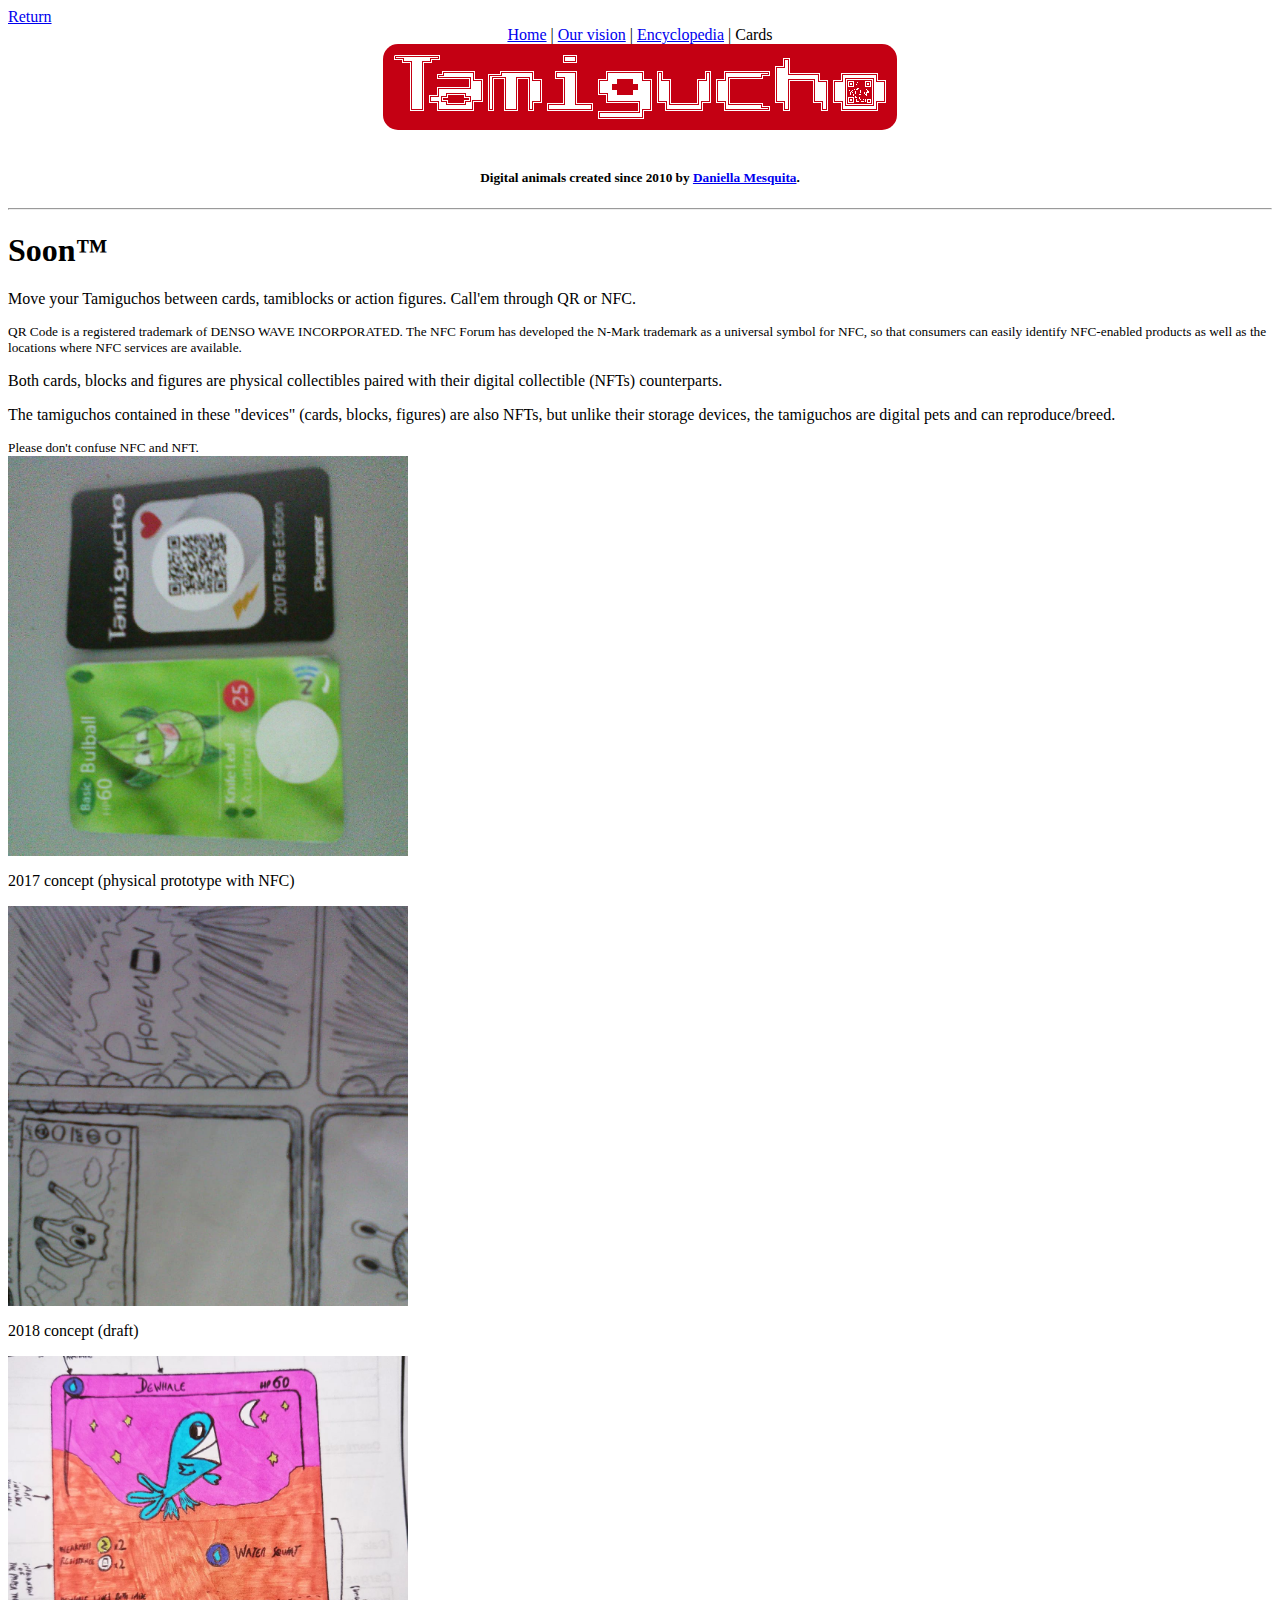
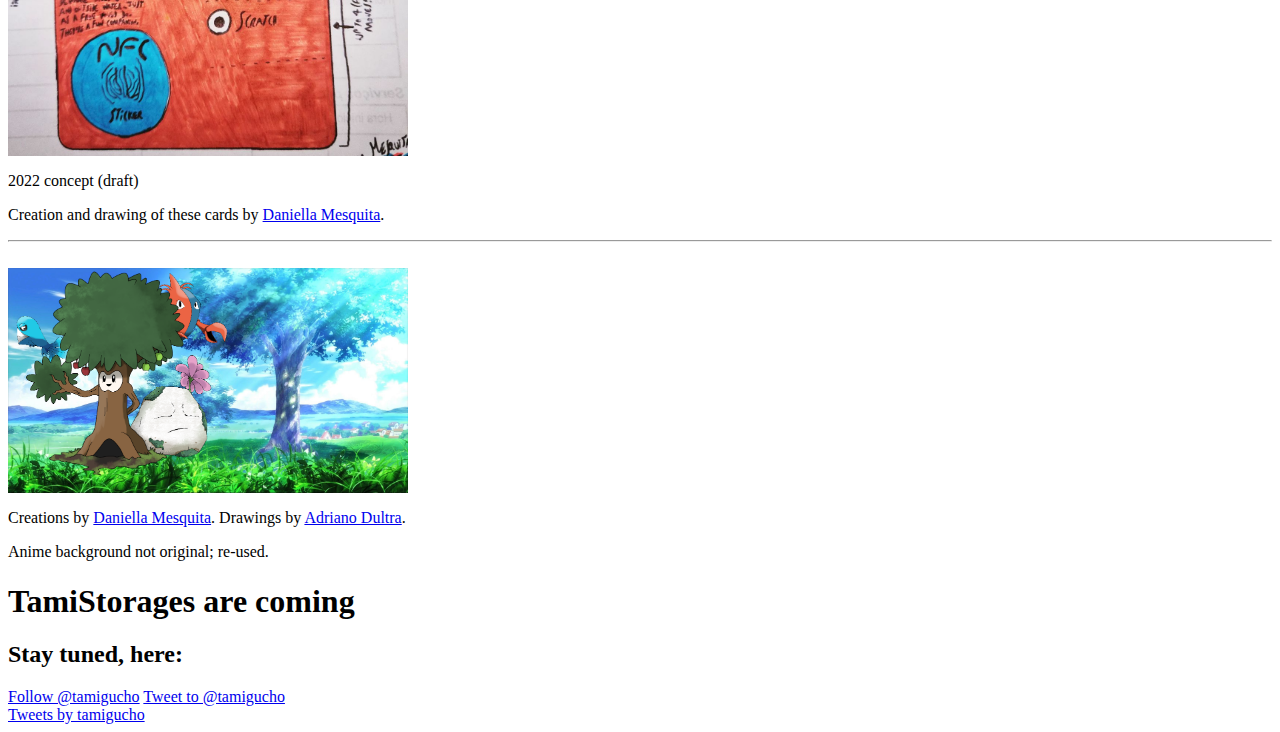
==== cards/index.html @ be142fd7 "updt links to DaniMesq's site" ====
<head>
<title>Tamipedia - Tamigucho</title>
<link rel="icon" href="icon.png" />
<base href="../">
</head>
<body>
<a href="./">Return</a><br/>
<center>
<a href="./">Home</a> | <a href="./about/vision">Our vision</a> | <a href="./tamipedia">Encyclopedia</a> | Cards
<br/>
<a href="./"><img alt="Tamigucho" style="background:#C40013;padding:10px;border-radius:15px" src="logotype.png" title="Tamigucho"></a><br/><br/><h5>Digital animals created since 2010 by <a href="https://danimesq.github.io/" target="_blank">Daniella Mesquita</a>.</h5></center>
<hr/>
<h1>Soon™</h1>
<p>Move your Tamiguchos between cards, tamiblocks or action figures. Call'em through QR or NFC.</p>
<small>QR Code is a registered trademark of DENSO WAVE INCORPORATED. The NFC Forum has developed the N-Mark trademark as a universal symbol for NFC, so that consumers can easily identify NFC-enabled products as well as the locations where NFC services are available.</small>
<p>Both cards, blocks and figures are physical collectibles paired with their digital collectible (NFTs) counterparts.</p>
<p>The tamiguchos contained in these "devices" (cards, blocks, figures) are also NFTs, but unlike their storage devices, the tamiguchos are digital pets and can reproduce/breed.</p>
<small>Please don't confuse NFC and NFT.</small>
<br/><img width="400px" src="./cards/img/16585571_750970341729076_8052343383919689728_n.jpg"/>
<p>2017 concept (physical prototype with NFC)<p/>
<img width="400px" src="./cards/img/31729529_379568115862001_303993344214695936_n.jpg"/>
<p>2018 concept (draft)<p/>
<img width="400px" src="./cards/img/285686342_1724694034529970_7393347032335436115_n.jpeg"/>
<p>2022 concept (draft)<p/>
<p>Creation and drawing of these cards by <a href="https://daniellmesquita.eth.link/" target="_blank">Daniella Mesquita</a>.</p>
<hr/>
<br/><img width="400px" src="./tamipedia/img/IMG_20220629_185301_e.png"/>
<p>Creations by <a href="https://daniellmesquita.eth.link/" target="_blank">Daniella Mesquita</a>. Drawings by <a href="https://www.instagram.com/dultrart/" target="_blank">Adriano Dultra</a>.</p>
<p>Anime background not original; re-used.</p>
<h1>TamiStorages are coming</h1>
<h2>Stay tuned, here:</h2>
<a href="https://twitter.com/tamigucho?ref_src=twsrc%5Etfw" class="twitter-follow-button" data-show-count="false">Follow @tamigucho</a><script async src="https://platform.twitter.com/widgets.js" charset="utf-8"></script> <a href="https://twitter.com/intent/tweet?screen_name=tamigucho&ref_src=twsrc%5Etfw" class="twitter-mention-button" data-show-count="false">Tweet to @tamigucho</a><script async src="https://platform.twitter.com/widgets.js" charset="utf-8"></script>
<br/>
<a class="twitter-timeline" data-width="300" data-height="500" href="https://twitter.com/tamigucho?ref_src=twsrc%5Etfw">Tweets by tamigucho</a> <script async src="https://platform.twitter.com/widgets.js" charset="utf-8"></script> 
</body>
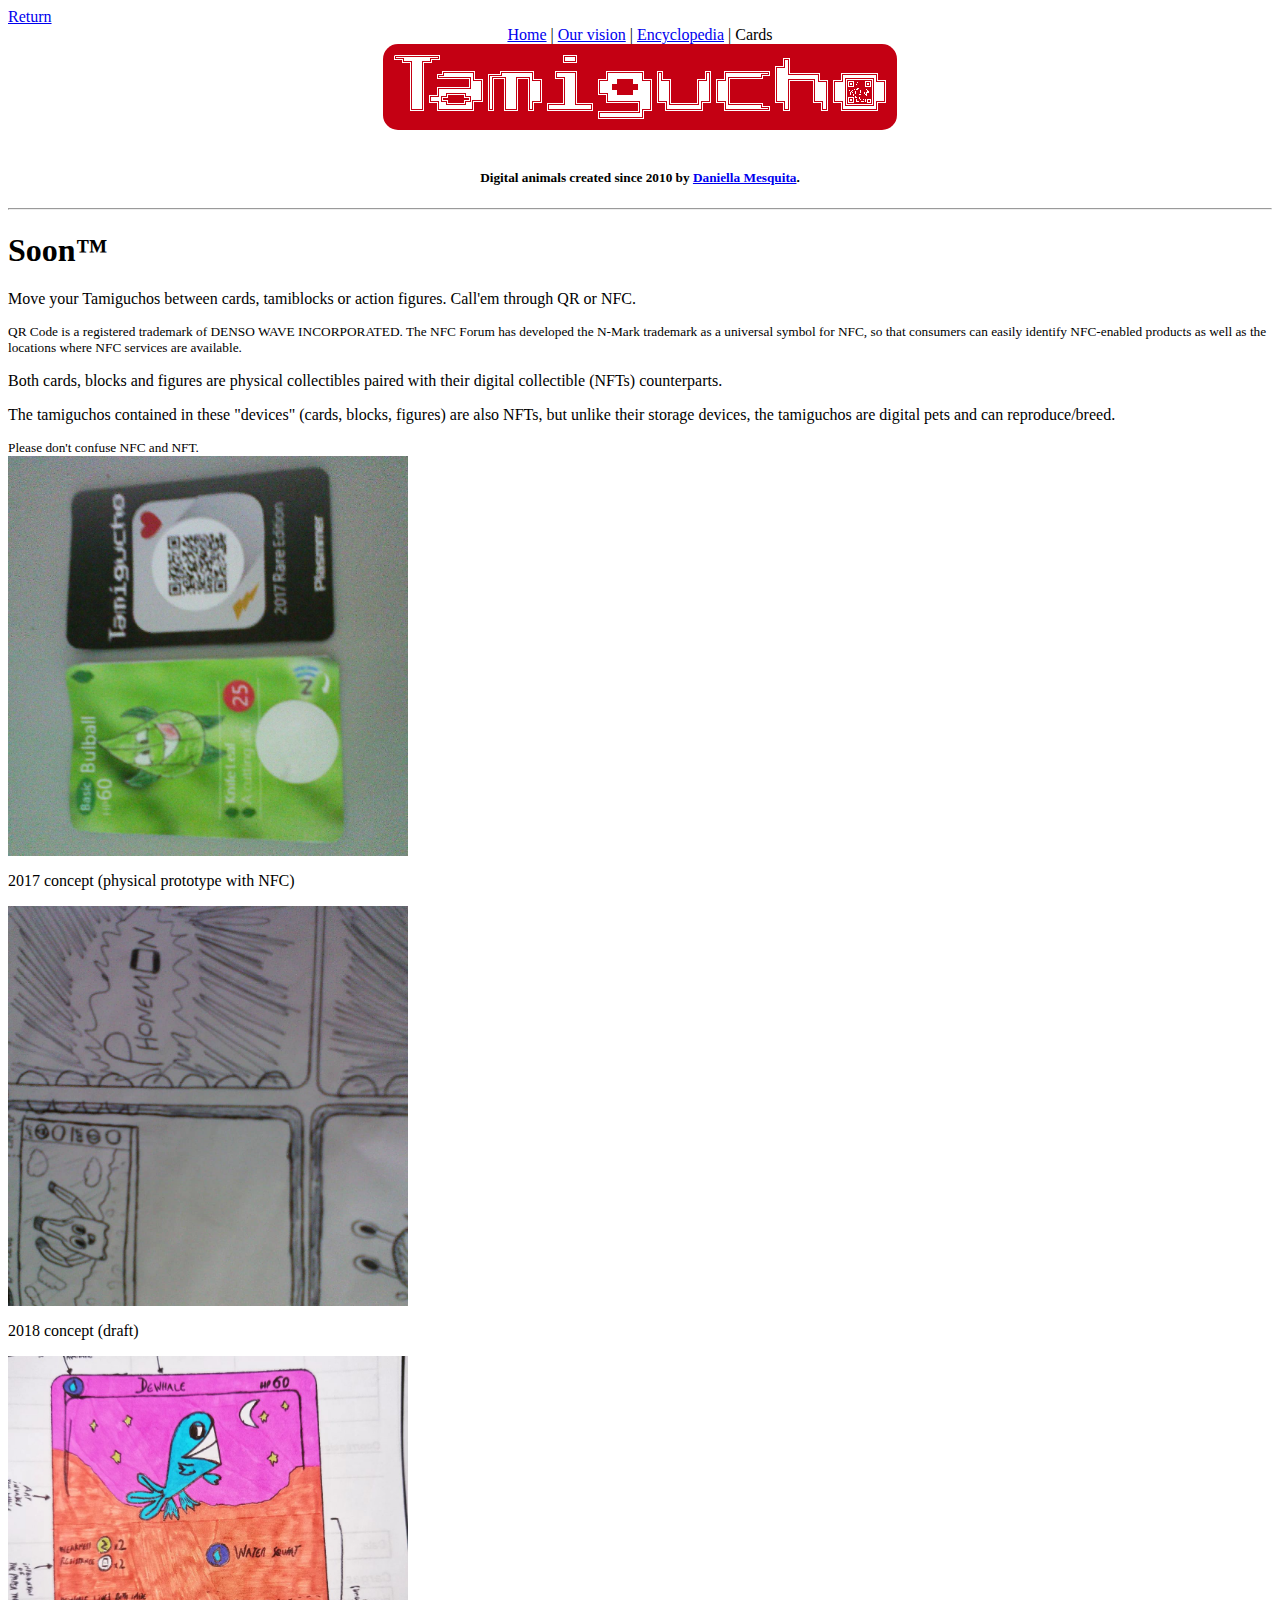
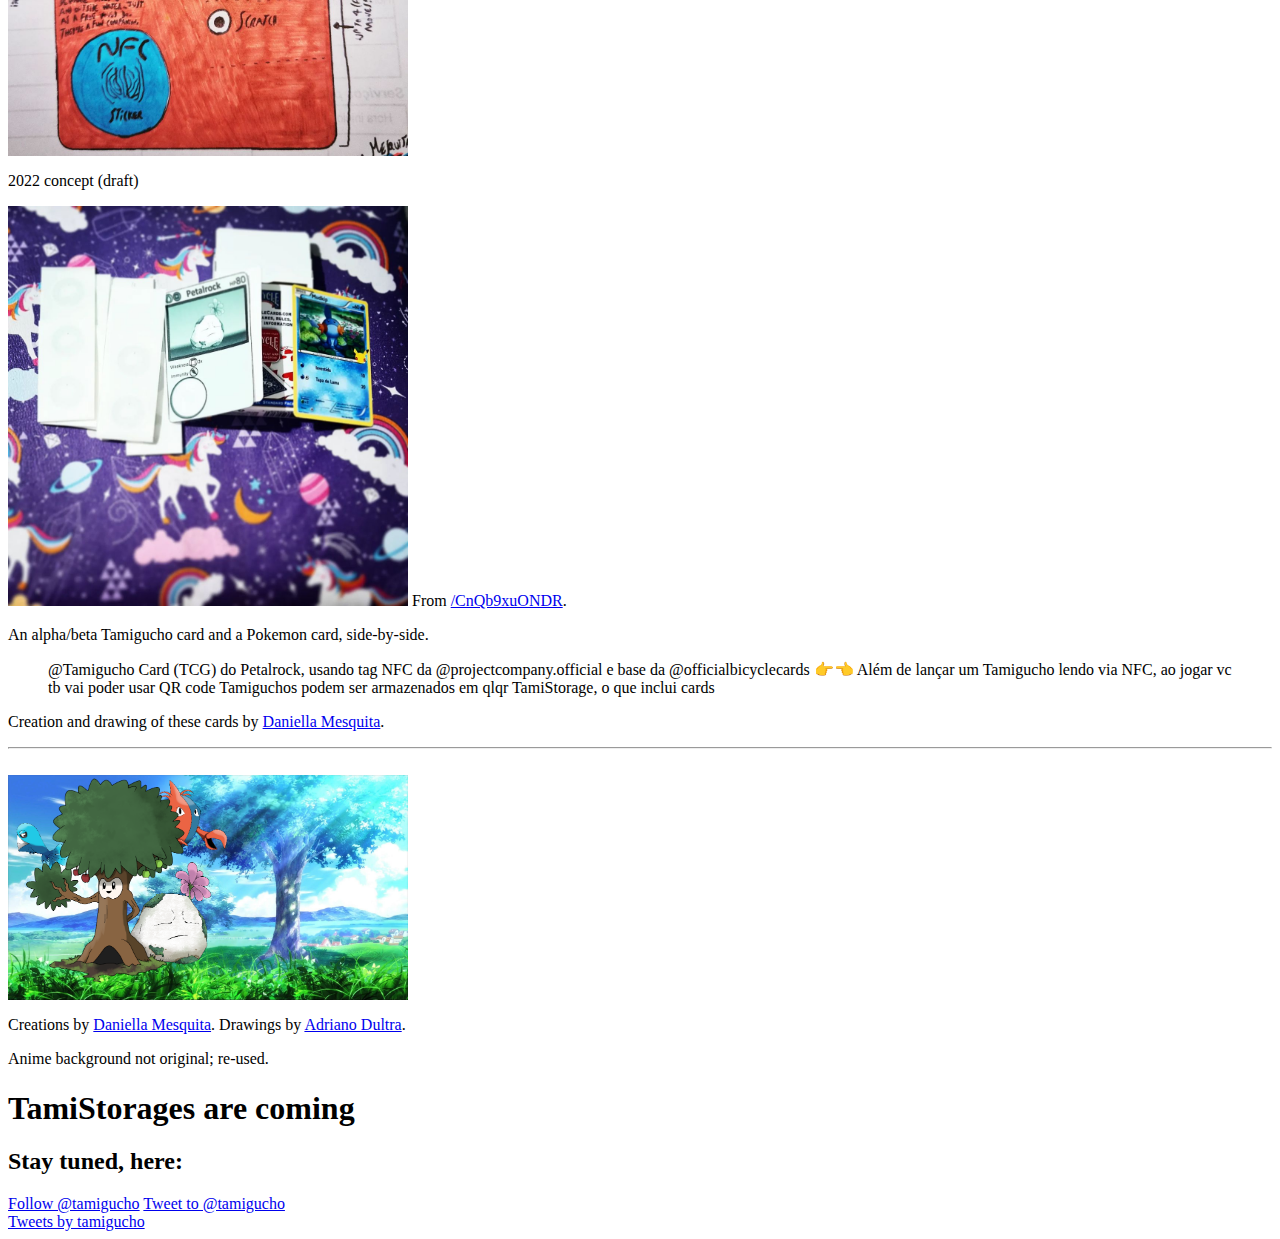
==== commit 42548254: "add new card photo" ====
--- a/cards/index.html
+++ b/cards/index.html
@@ -1,5 +1,7 @@
 <head>
 <title>Tamipedia - Tamigucho</title>
+        <meta charset="utf-8">
+        <meta http-equiv="content-type" content="text/html; charset=utf-8" />
 <link rel="icon" href="icon.png" />
 <base href="../">
 </head>
@@ -22,10 +24,19 @@
 <p>2018 concept (draft)<p/>
 <img width="400px" src="./cards/img/285686342_1724694034529970_7393347032335436115_n.jpeg"/>
 <p>2022 concept (draft)<p/>
-<p>Creation and drawing of these cards by <a href="https://daniellmesquita.eth.link/" target="_blank">Daniella Mesquita</a>.</p>
+<img width="400px" src="./cards/img/324252258_175893221803576_2387684144920621688_n.jpeg"/> From <a href="https://www.instagram.com/p/CnQb9xuONDR/" target="_blank">/CnQb9xuONDR</a>.
+<p>An alpha/beta Tamigucho card and a Pokemon card, side-by-side.<p/>
+<blockquote>
+@Tamigucho Card (TCG) do Petalrock, usando tag NFC da @projectcompany.official e base da @officialbicyclecards 👉👈
+
+Além de lançar um Tamigucho lendo via NFC, ao jogar vc tb vai poder usar QR code
+
+Tamiguchos podem ser armazenados em qlqr TamiStorage, o que inclui cards
+</blockquote>
+<p>Creation and drawing of these cards by <a href="https://danimesq.github.io/" target="_blank">Daniella Mesquita</a>.</p>
 <hr/>
 <br/><img width="400px" src="./tamipedia/img/IMG_20220629_185301_e.png"/>
-<p>Creations by <a href="https://daniellmesquita.eth.link/" target="_blank">Daniella Mesquita</a>. Drawings by <a href="https://www.instagram.com/dultrart/" target="_blank">Adriano Dultra</a>.</p>
+<p>Creations by <a href="https://danimesq.github.io/" target="_blank">Daniella Mesquita</a>. Drawings by <a href="https://www.instagram.com/dultrart/" target="_blank">Adriano Dultra</a>.</p>
 <p>Anime background not original; re-used.</p>
 <h1>TamiStorages are coming</h1>
 <h2>Stay tuned, here:</h2>
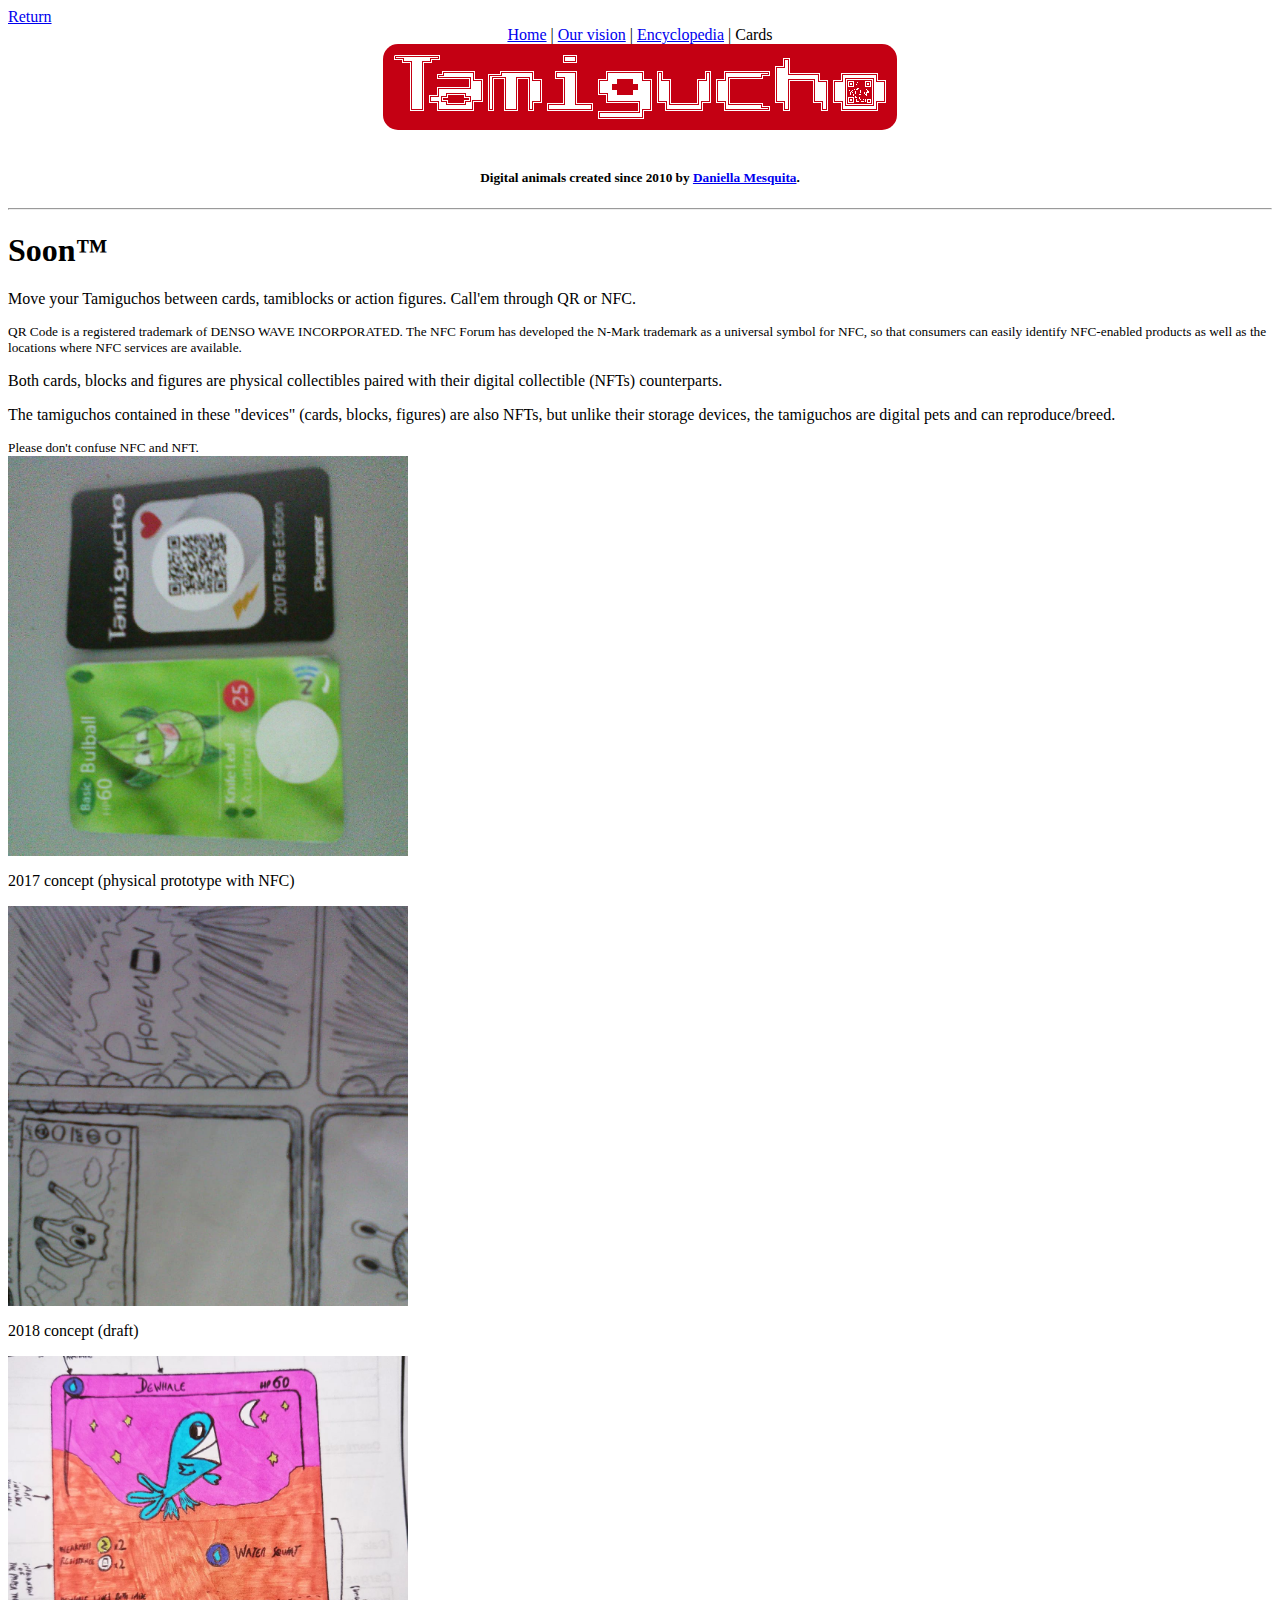
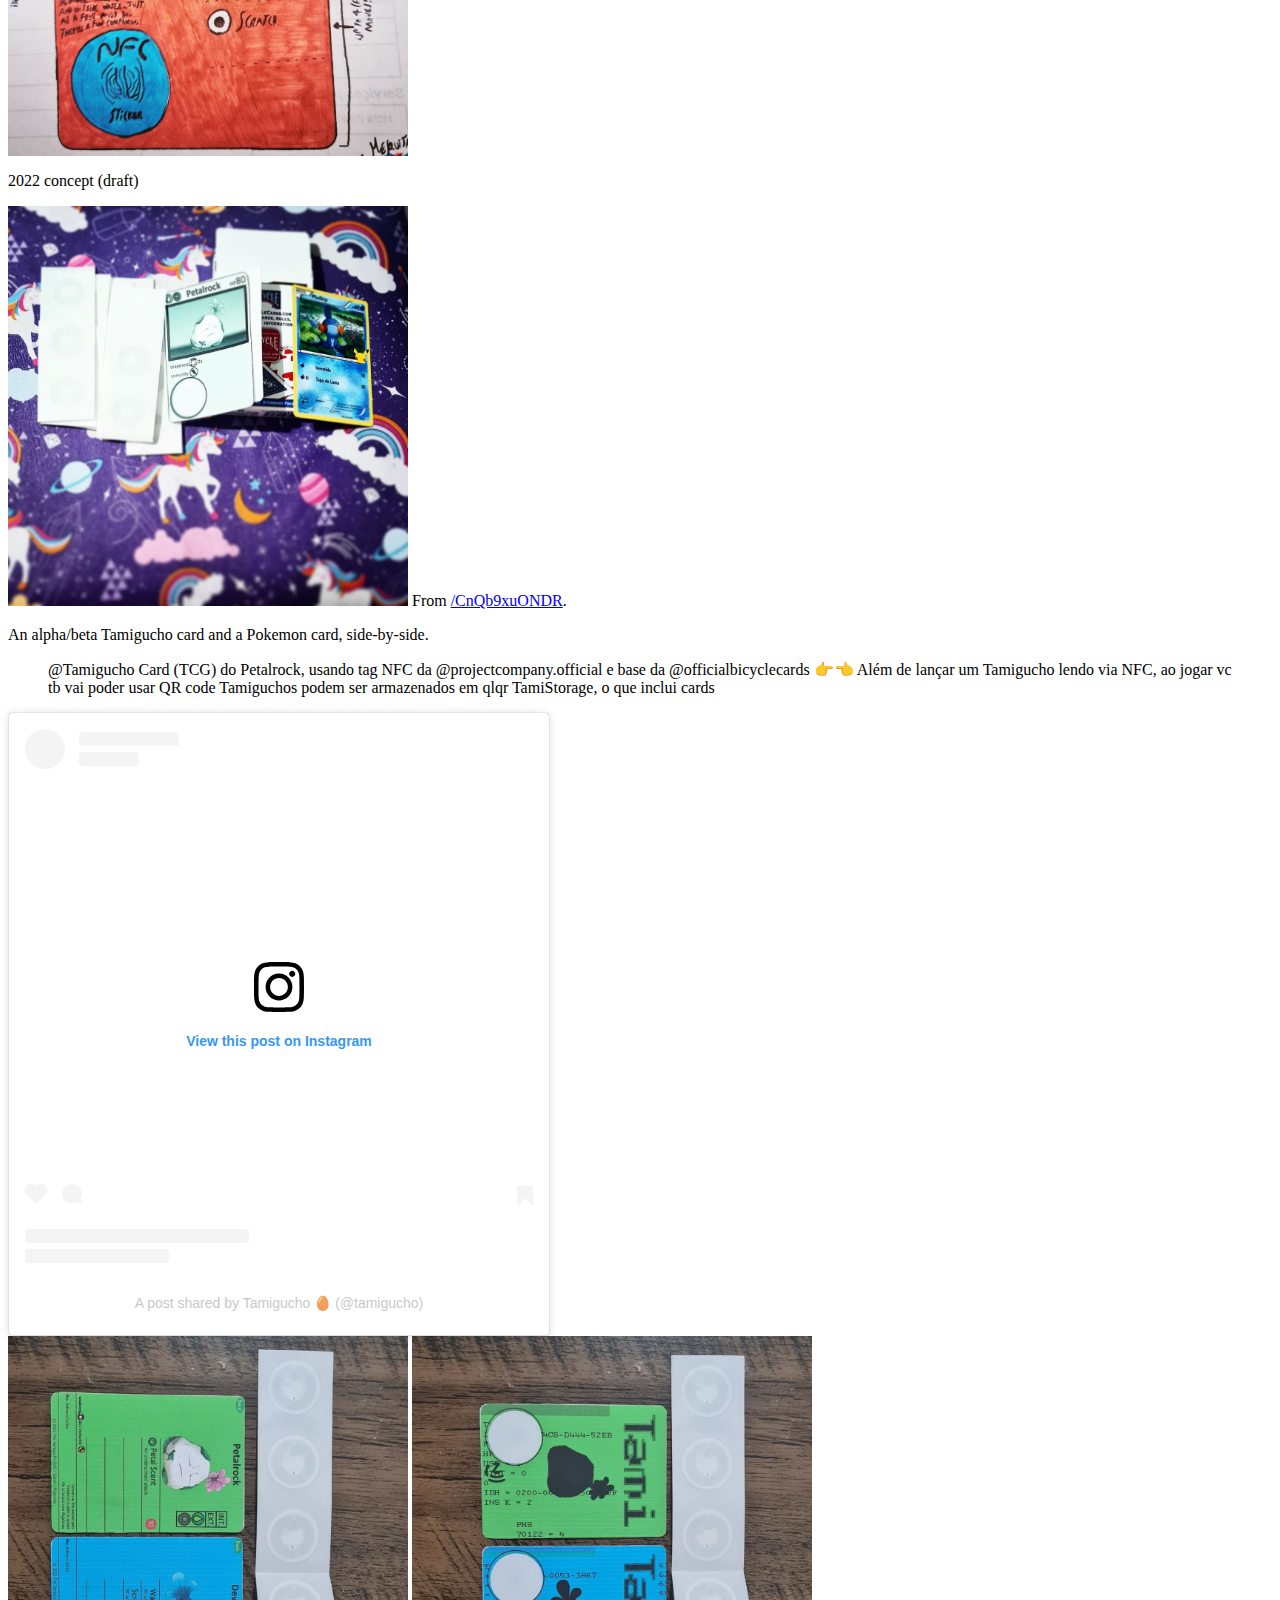
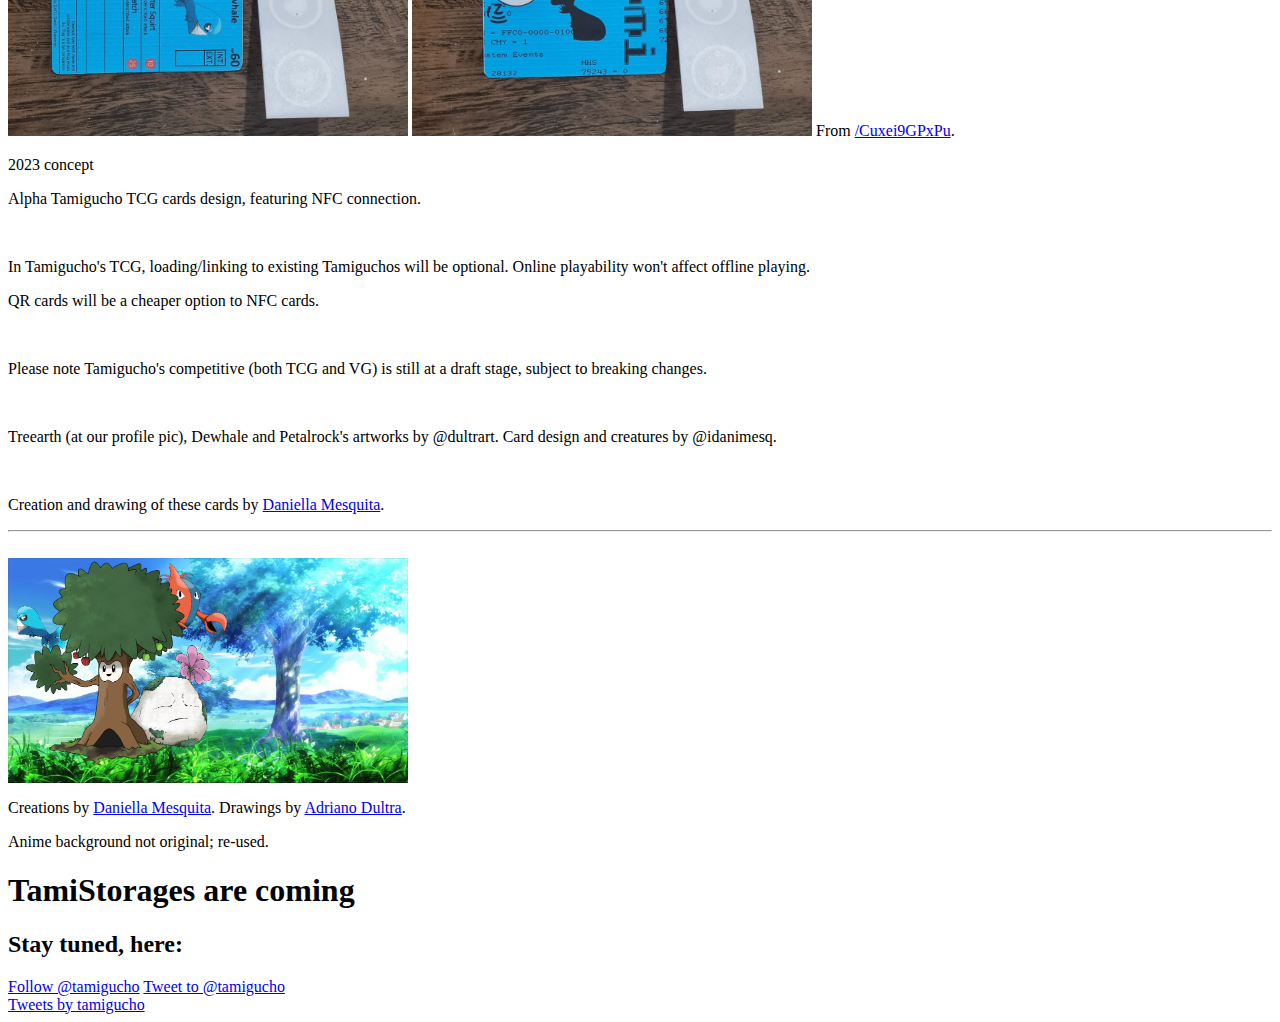
==== commit bbb6a1fe: "add 2023 cards concept and a video about the 2022's one" ====
--- a/cards/index.html
+++ b/cards/index.html
@@ -33,6 +33,21 @@
 
 Tamiguchos podem ser armazenados em qlqr TamiStorage, o que inclui cards
 </blockquote>
+
+<blockquote class="instagram-media" data-instgrm-captioned data-instgrm-permalink="https://www.instagram.com/reel/CuI32OJgepP/?utm_source=ig_embed&amp;utm_campaign=loading" data-instgrm-version="14" style=" background:#FFF; border:0; border-radius:3px; box-shadow:0 0 1px 0 rgba(0,0,0,0.5),0 1px 10px 0 rgba(0,0,0,0.15); margin: 1px; max-width:540px; min-width:326px; padding:0; width:99.375%; width:-webkit-calc(100% - 2px); width:calc(100% - 2px);"><div style="padding:16px;"> <a href="https://www.instagram.com/reel/CuI32OJgepP/?utm_source=ig_embed&amp;utm_campaign=loading" style=" background:#FFFFFF; line-height:0; padding:0 0; text-align:center; text-decoration:none; width:100%;" target="_blank"> <div style=" display: flex; flex-direction: row; align-items: center;"> <div style="background-color: #F4F4F4; border-radius: 50%; flex-grow: 0; height: 40px; margin-right: 14px; width: 40px;"></div> <div style="display: flex; flex-direction: column; flex-grow: 1; justify-content: center;"> <div style=" background-color: #F4F4F4; border-radius: 4px; flex-grow: 0; height: 14px; margin-bottom: 6px; width: 100px;"></div> <div style=" background-color: #F4F4F4; border-radius: 4px; flex-grow: 0; height: 14px; width: 60px;"></div></div></div><div style="padding: 19% 0;"></div> <div style="display:block; height:50px; margin:0 auto 12px; width:50px;"><svg width="50px" height="50px" viewBox="0 0 60 60" version="1.1" xmlns="https://www.w3.org/2000/svg" xmlns:xlink="https://www.w3.org/1999/xlink"><g stroke="none" stroke-width="1" fill="none" fill-rule="evenodd"><g transform="translate(-511.000000, -20.000000)" fill="#000000"><g><path d="M556.869,30.41 C554.814,30.41 553.148,32.076 553.148,34.131 C553.148,36.186 554.814,37.852 556.869,37.852 C558.924,37.852 560.59,36.186 560.59,34.131 C560.59,32.076 558.924,30.41 556.869,30.41 M541,60.657 C535.114,60.657 530.342,55.887 530.342,50 C530.342,44.114 535.114,39.342 541,39.342 C546.887,39.342 551.658,44.114 551.658,50 C551.658,55.887 546.887,60.657 541,60.657 M541,33.886 C532.1,33.886 524.886,41.1 524.886,50 C524.886,58.899 532.1,66.113 541,66.113 C549.9,66.113 557.115,58.899 557.115,50 C557.115,41.1 549.9,33.886 541,33.886 M565.378,62.101 C565.244,65.022 564.756,66.606 564.346,67.663 C563.803,69.06 563.154,70.057 562.106,71.106 C561.058,72.155 560.06,72.803 558.662,73.347 C557.607,73.757 556.021,74.244 553.102,74.378 C549.944,74.521 548.997,74.552 541,74.552 C533.003,74.552 532.056,74.521 528.898,74.378 C525.979,74.244 524.393,73.757 523.338,73.347 C521.94,72.803 520.942,72.155 519.894,71.106 C518.846,70.057 518.197,69.06 517.654,67.663 C517.244,66.606 516.755,65.022 516.623,62.101 C516.479,58.943 516.448,57.996 516.448,50 C516.448,42.003 516.479,41.056 516.623,37.899 C516.755,34.978 517.244,33.391 517.654,32.338 C518.197,30.938 518.846,29.942 519.894,28.894 C520.942,27.846 521.94,27.196 523.338,26.654 C524.393,26.244 525.979,25.756 528.898,25.623 C532.057,25.479 533.004,25.448 541,25.448 C548.997,25.448 549.943,25.479 553.102,25.623 C556.021,25.756 557.607,26.244 558.662,26.654 C560.06,27.196 561.058,27.846 562.106,28.894 C563.154,29.942 563.803,30.938 564.346,32.338 C564.756,33.391 565.244,34.978 565.378,37.899 C565.522,41.056 565.552,42.003 565.552,50 C565.552,57.996 565.522,58.943 565.378,62.101 M570.82,37.631 C570.674,34.438 570.167,32.258 569.425,30.349 C568.659,28.377 567.633,26.702 565.965,25.035 C564.297,23.368 562.623,22.342 560.652,21.575 C558.743,20.834 556.562,20.326 553.369,20.18 C550.169,20.033 549.148,20 541,20 C532.853,20 531.831,20.033 528.631,20.18 C525.438,20.326 523.257,20.834 521.349,21.575 C519.376,22.342 517.703,23.368 516.035,25.035 C514.368,26.702 513.342,28.377 512.574,30.349 C511.834,32.258 511.326,34.438 511.181,37.631 C511.035,40.831 511,41.851 511,50 C511,58.147 511.035,59.17 511.181,62.369 C511.326,65.562 511.834,67.743 512.574,69.651 C513.342,71.625 514.368,73.296 516.035,74.965 C517.703,76.634 519.376,77.658 521.349,78.425 C523.257,79.167 525.438,79.673 528.631,79.82 C531.831,79.965 532.853,80.001 541,80.001 C549.148,80.001 550.169,79.965 553.369,79.82 C556.562,79.673 558.743,79.167 560.652,78.425 C562.623,77.658 564.297,76.634 565.965,74.965 C567.633,73.296 568.659,71.625 569.425,69.651 C570.167,67.743 570.674,65.562 570.82,62.369 C570.966,59.17 571,58.147 571,50 C571,41.851 570.966,40.831 570.82,37.631"></path></g></g></g></svg></div><div style="padding-top: 8px;"> <div style=" color:#3897f0; font-family:Arial,sans-serif; font-size:14px; font-style:normal; font-weight:550; line-height:18px;">View this post on Instagram</div></div><div style="padding: 12.5% 0;"></div> <div style="display: flex; flex-direction: row; margin-bottom: 14px; align-items: center;"><div> <div style="background-color: #F4F4F4; border-radius: 50%; height: 12.5px; width: 12.5px; transform: translateX(0px) translateY(7px);"></div> <div style="background-color: #F4F4F4; height: 12.5px; transform: rotate(-45deg) translateX(3px) translateY(1px); width: 12.5px; flex-grow: 0; margin-right: 14px; margin-left: 2px;"></div> <div style="background-color: #F4F4F4; border-radius: 50%; height: 12.5px; width: 12.5px; transform: translateX(9px) translateY(-18px);"></div></div><div style="margin-left: 8px;"> <div style=" background-color: #F4F4F4; border-radius: 50%; flex-grow: 0; height: 20px; width: 20px;"></div> <div style=" width: 0; height: 0; border-top: 2px solid transparent; border-left: 6px solid #f4f4f4; border-bottom: 2px solid transparent; transform: translateX(16px) translateY(-4px) rotate(30deg)"></div></div><div style="margin-left: auto;"> <div style=" width: 0px; border-top: 8px solid #F4F4F4; border-right: 8px solid transparent; transform: translateY(16px);"></div> <div style=" background-color: #F4F4F4; flex-grow: 0; height: 12px; width: 16px; transform: translateY(-4px);"></div> <div style=" width: 0; height: 0; border-top: 8px solid #F4F4F4; border-left: 8px solid transparent; transform: translateY(-4px) translateX(8px);"></div></div></div> <div style="display: flex; flex-direction: column; flex-grow: 1; justify-content: center; margin-bottom: 24px;"> <div style=" background-color: #F4F4F4; border-radius: 4px; flex-grow: 0; height: 14px; margin-bottom: 6px; width: 224px;"></div> <div style=" background-color: #F4F4F4; border-radius: 4px; flex-grow: 0; height: 14px; width: 144px;"></div></div></a><p style=" color:#c9c8cd; font-family:Arial,sans-serif; font-size:14px; line-height:17px; margin-bottom:0; margin-top:8px; overflow:hidden; padding:8px 0 7px; text-align:center; text-overflow:ellipsis; white-space:nowrap;"><a href="https://www.instagram.com/reel/CuI32OJgepP/?utm_source=ig_embed&amp;utm_campaign=loading" style=" color:#c9c8cd; font-family:Arial,sans-serif; font-size:14px; font-style:normal; font-weight:normal; line-height:17px; text-decoration:none;" target="_blank">A post shared by Tamigucho 🥚 (@tamigucho)</a></p></div></blockquote>
+<script async src="//www.instagram.com/embed.js"></script>
+
+<img width="400px" src="./cards/img/361202506_286802147193860_7882335652863402423_n.jpeg"/> <img width="400px" src="./cards/img/360242284_244965485149317_1344077984949879505_n.jpeg"/> From <a href="https://www.instagram.com/p/Cuxei9GPxPu/" target="_blank">/Cuxei9GPxPu</a>.
+<p>2023 concept</p>
+<p>Alpha Tamigucho TCG cards design, featuring NFC connection.</p>
+<br/>
+<p>In Tamigucho's TCG, loading/linking to existing Tamiguchos will be optional. Online playability won't affect offline playing.</p>
+<p>QR cards will be a cheaper option to NFC cards.</p>
+<br/>
+<p>Please note Tamigucho's competitive (both TCG and VG) is still at a draft stage, subject to breaking changes.</p>
+<br/>
+<p>Treearth (at our profile pic), Dewhale and Petalrock's artworks by @dultrart. Card design and creatures by @idanimesq.</p>
+<br/>
 <p>Creation and drawing of these cards by <a href="https://danimesq.github.io/" target="_blank">Daniella Mesquita</a>.</p>
 <hr/>
 <br/><img width="400px" src="./tamipedia/img/IMG_20220629_185301_e.png"/>
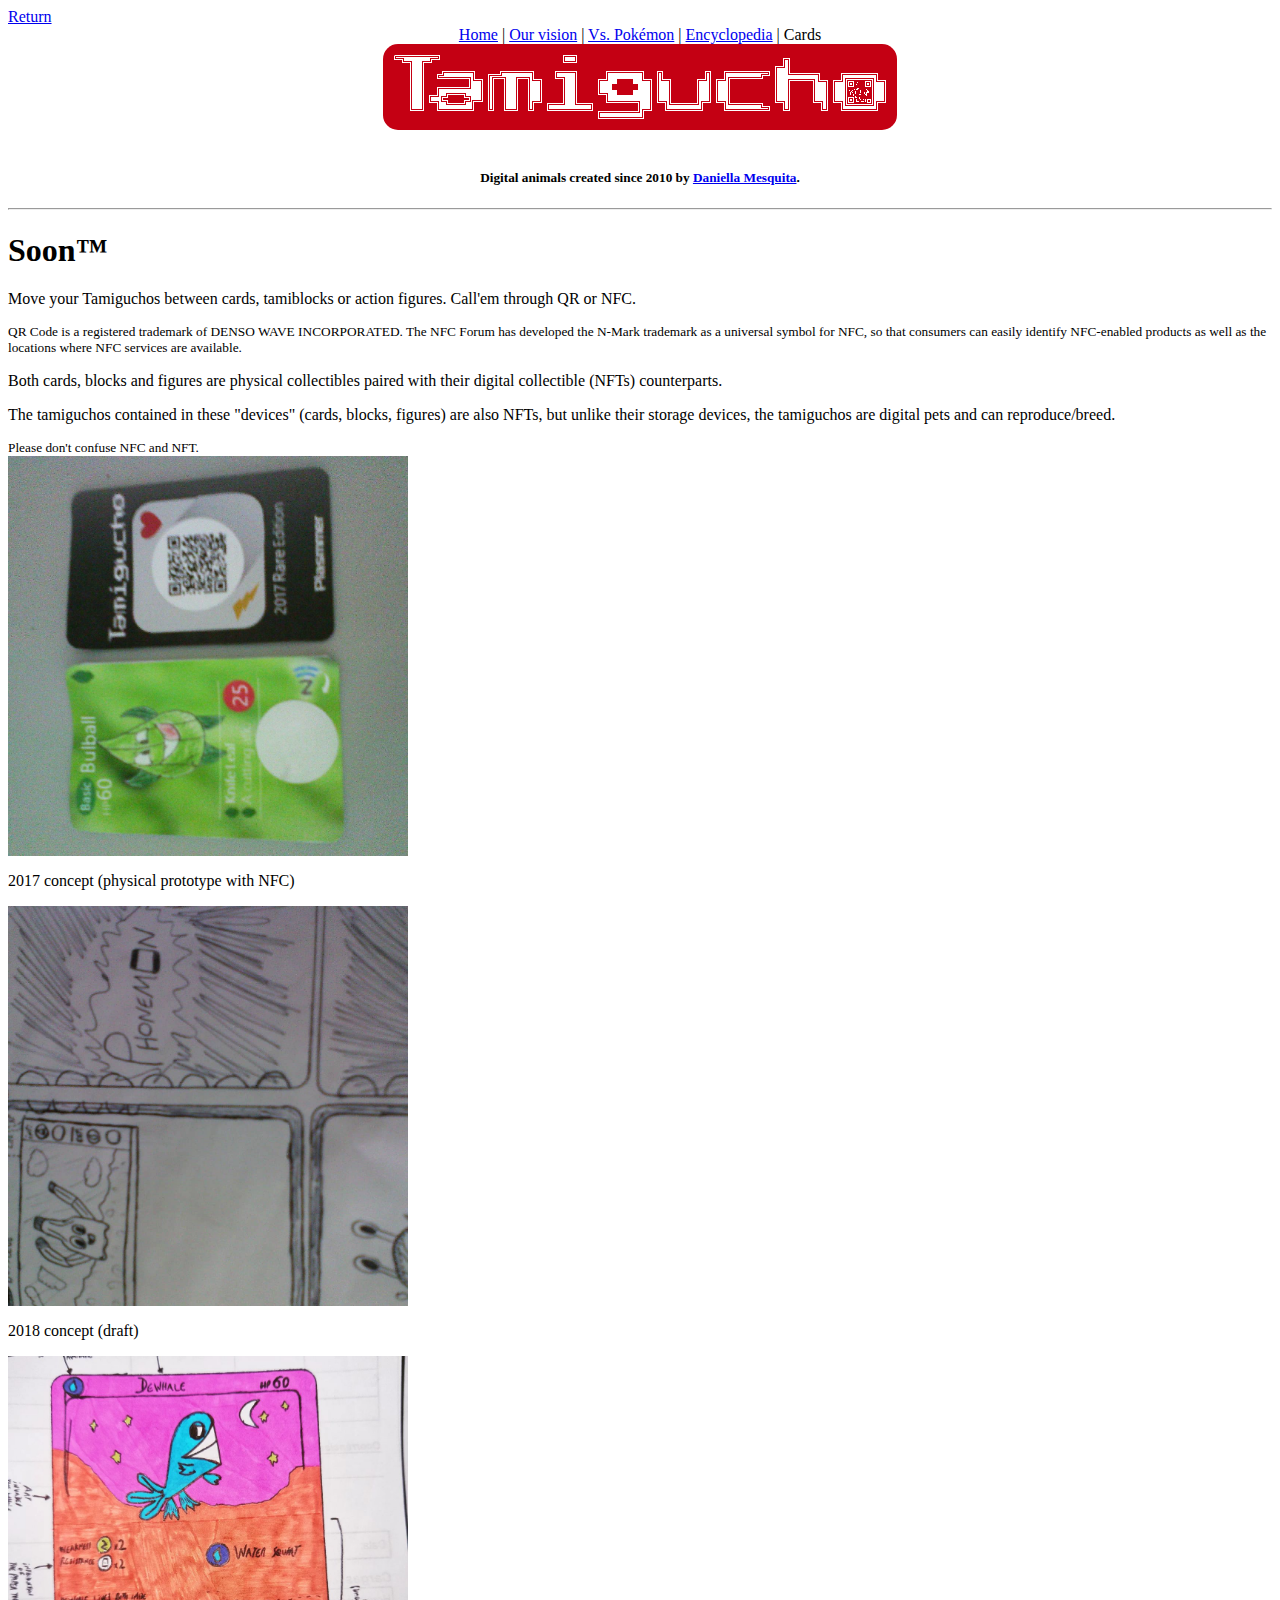
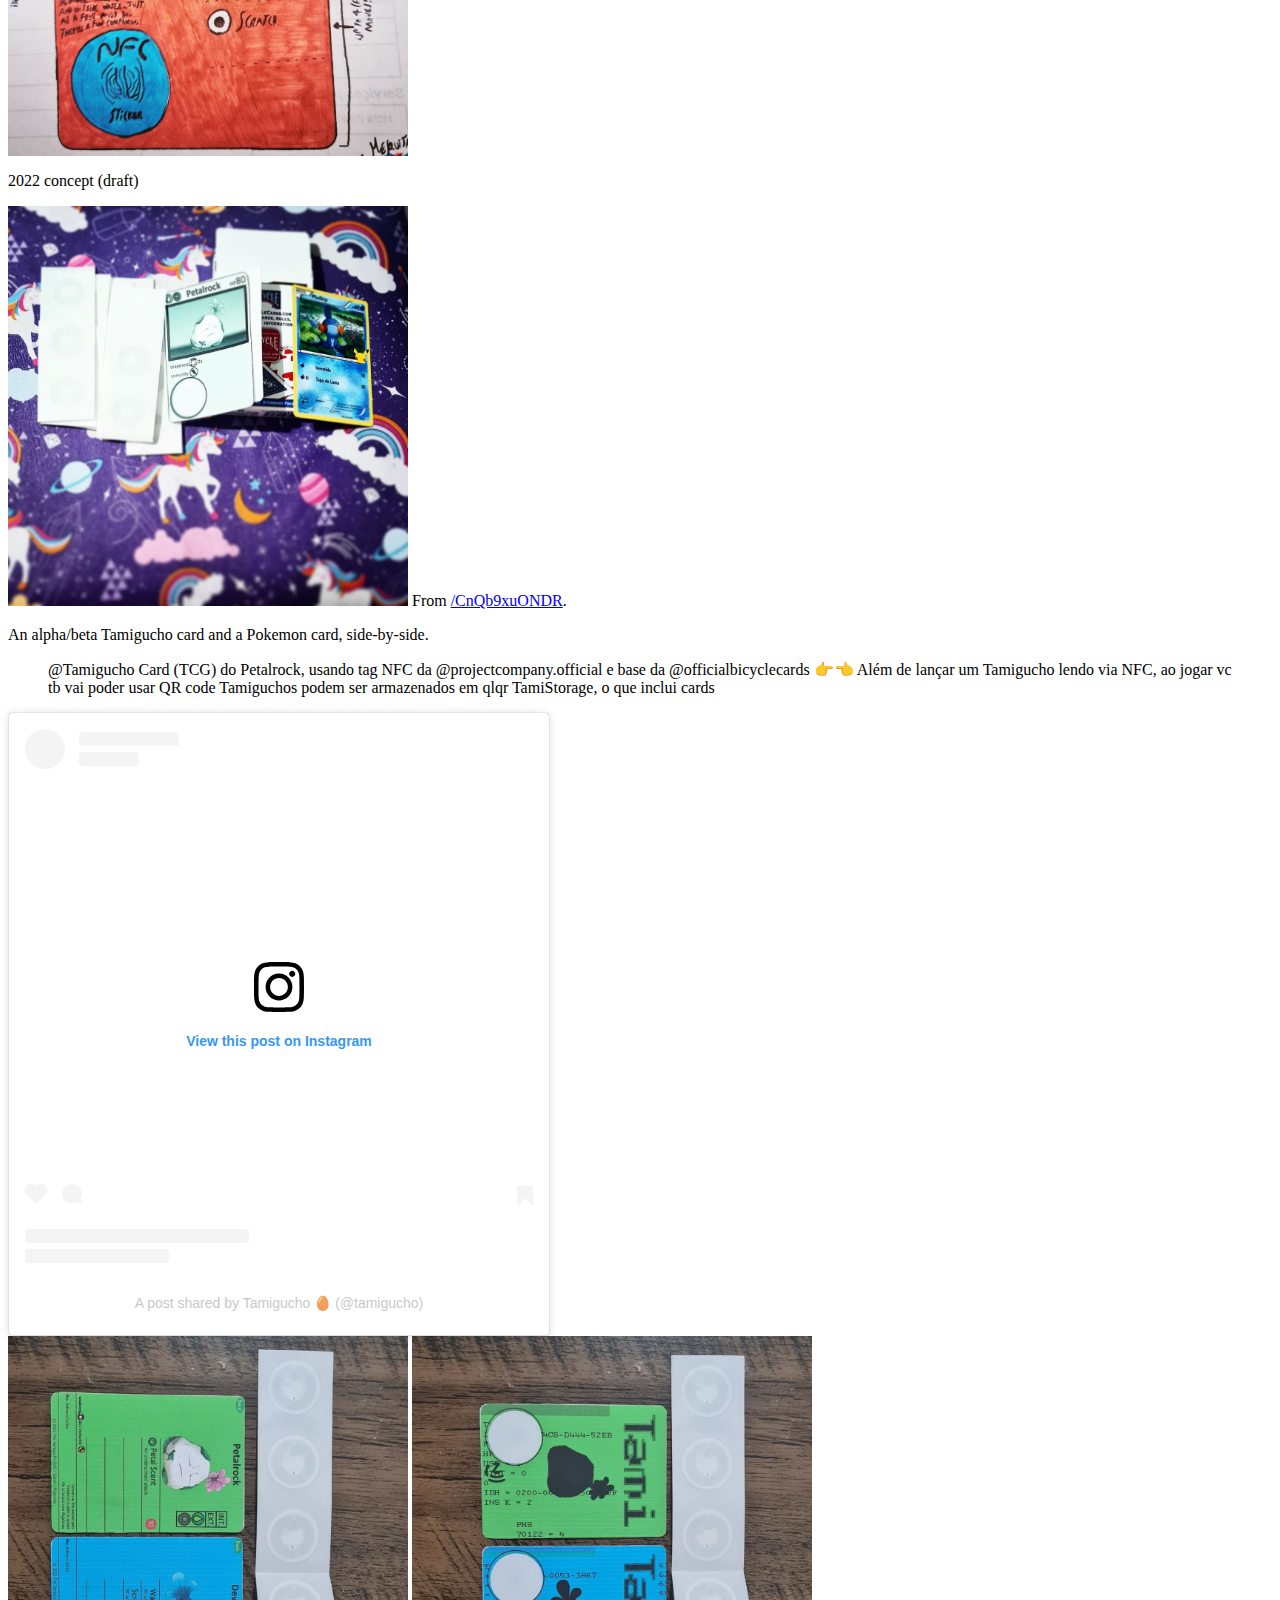
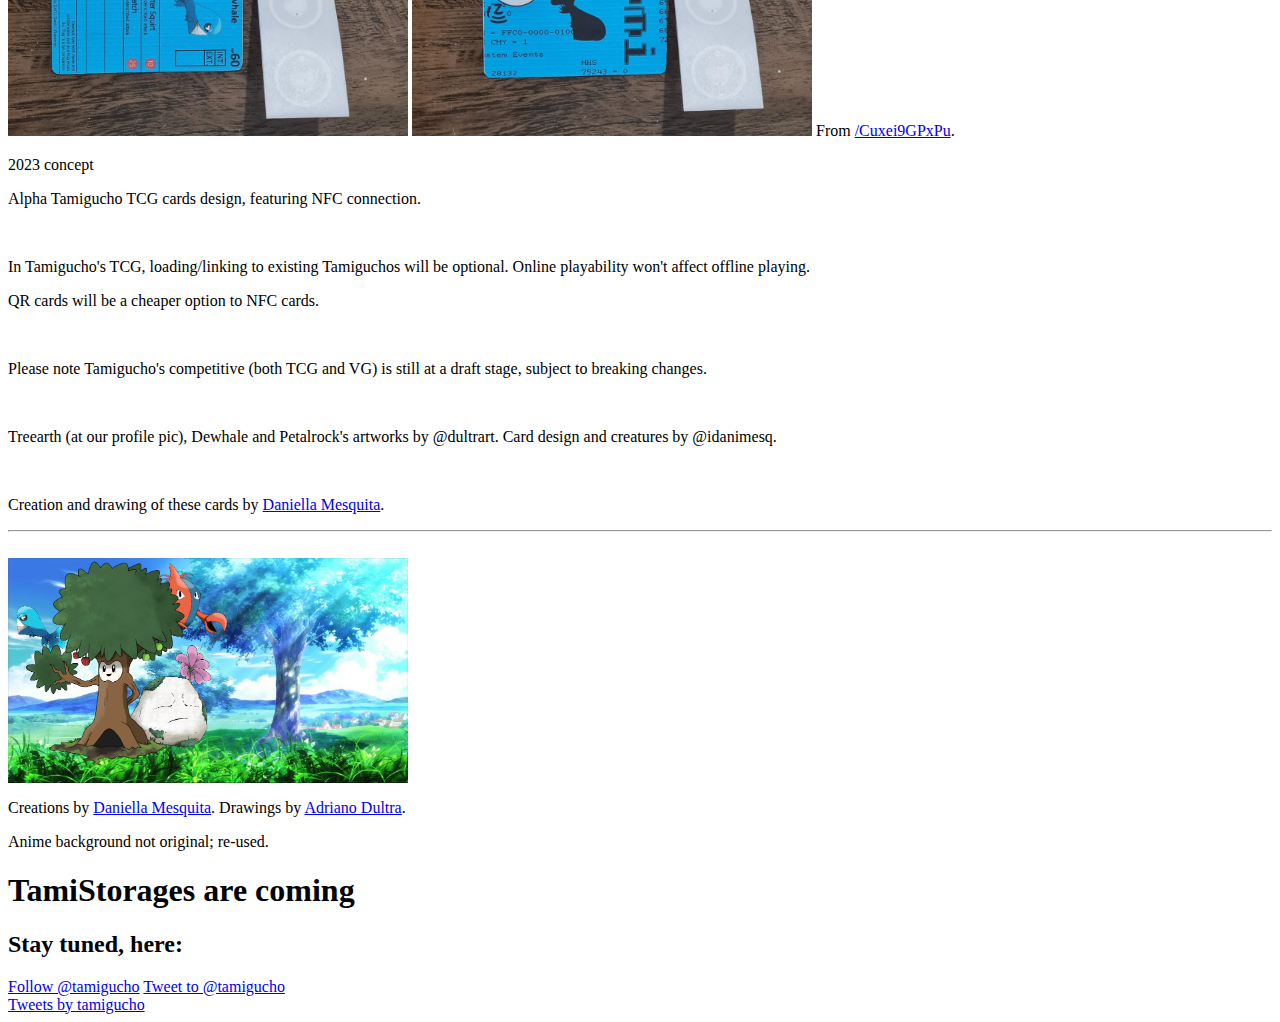
==== commit 16e629e0: "add /about/vspokemon" ====
--- a/cards/index.html
+++ b/cards/index.html
@@ -8,9 +8,9 @@
 <body>
 <a href="./">Return</a><br/>
 <center>
-<a href="./">Home</a> | <a href="./about/vision">Our vision</a> | <a href="./tamipedia">Encyclopedia</a> | Cards
+<a href="./">Home</a> | <a href="./about/vision">Our vision</a> | <a href="./about/vspokemon">Vs. Pokémon</a> | <a href="./tamipedia">Encyclopedia</a> | Cards
 <br/>
-<a href="./"><img alt="Tamigucho" style="background:#C40013;padding:10px;border-radius:15px" src="logotype.png" title="Tamigucho"></a><br/><br/><h5>Digital animals created since 2010 by <a href="https://danimesq.github.io/" target="_blank">Daniella Mesquita</a>.</h5></center>
+<a href="./"><img alt="Tamigucho" style="background:#C40013;padding:10px;border-radius:15px" src="logotype-old.png" title="Tamigucho"></a><br/><br/><h5>Digital animals created since 2010 by <a href="https://danimesq.github.io/" target="_blank">Daniella Mesquita</a>.</h5></center>
 <hr/>
 <h1>Soon™</h1>
 <p>Move your Tamiguchos between cards, tamiblocks or action figures. Call'em through QR or NFC.</p>
